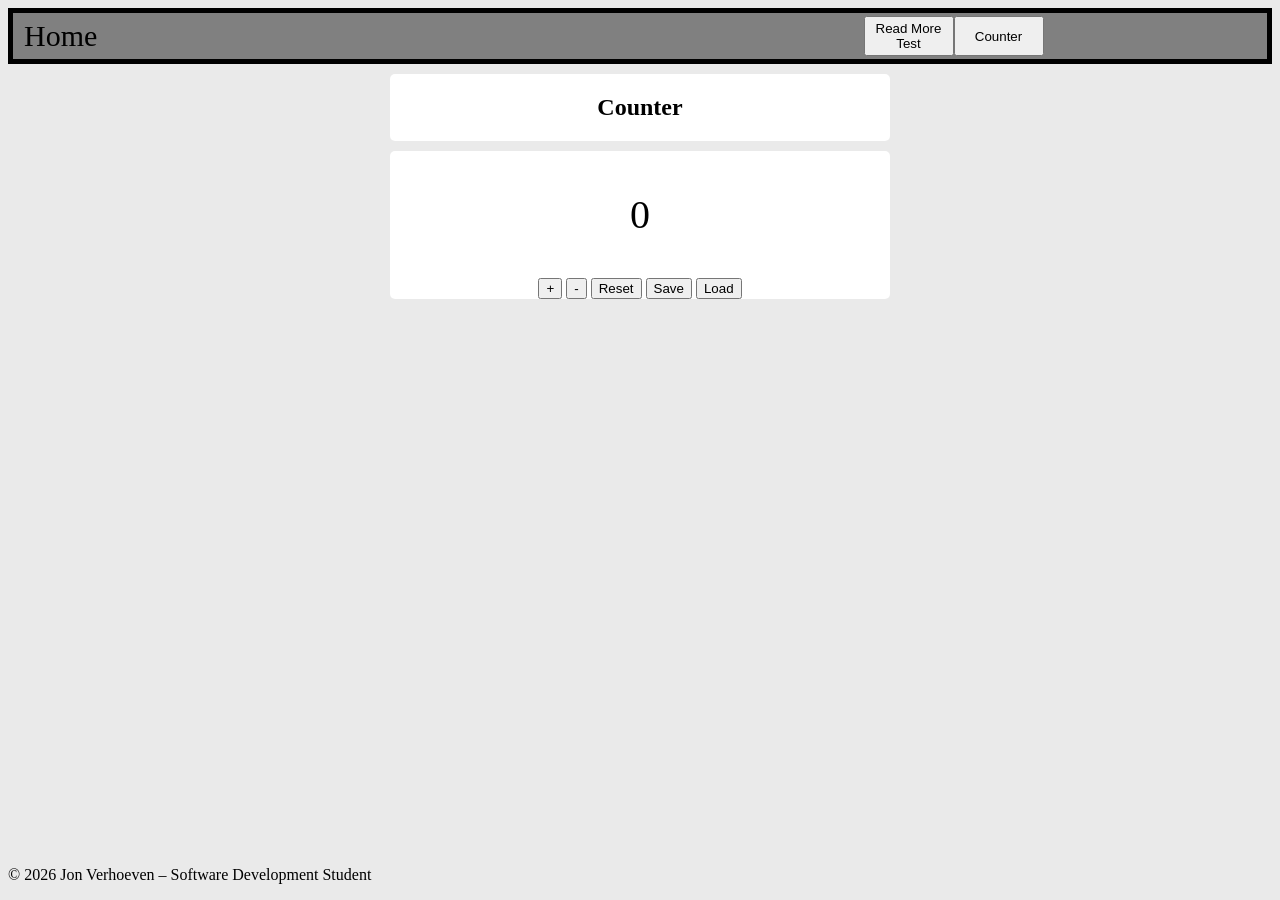
==== counter.html @ 78af82de "read more en nav balk" ====
<!DOCTYPE html>
<html lang="en">
<head>
    <meta charset="UTF-8">
    <meta name="viewport" content="width=device-width, initial-scale=1.0">
    <title>Document</title>
    <link rel="stylesheet" href="style/style.css">
    <script src="script/scipt.js"></script>
</head>
<body>
    <header>
        <nav class="homeButNav">
            <a href="index.html"><button class="homeButton">Home</button></a>
        </nav>
        <nav class="navBar">
            <a href="home.html"><button class="navBarBut">Read More Test</button></a>
            <button class="navBarBut">Counter</button>
        </nav>
    </header>
    <section class="main">
        <div class="titel">
            <h2>Counter</h2>
        </div>
        <div class="sect">
            <p id="count" style="font-size:40px;">0</p>

            <button onclick="increaseCount()">+</button>
            <button onclick="decreaseCount()">-</button>
            <button onclick="resetCount()">Reset</button>
            <button onclick="saveCount()">Save</button>
            <button onclick="loadCount()">Load</button>
        </div>
    </section>
    <footer class="container">
        <p>© 2026 Jon Verhoeven – Software Development Student</p>
    </footer>
</body>
</html>
---- style/style.css ----
body {
    background-color: rgb(234, 234, 234);
    
}

header {
    background-color: gray;
    display: flex;
    justify-content: space-evenly;
    justify-items: stretch;
    border: 5px solid black;
}

.navBar {
    display: flex;
    justify-content: center;
    align-items: center;
    width: 100%;
}

.navBarBut {
    width: 90px;
    height: 40px;
}

.homeButNav {
    display: flex;
    width: 100%;
}

.main {
    display: flex;
    flex-direction: column;
    justify-content: center;
    align-items: center;
}

div {
    background-color: white;
    text-align: center;
    border-radius: 5px;
    width: 500px;
    margin-top: 10px;
}

footer {
    position: fixed;
    bottom: 0;
}

.homeButton {
    background: transparent;
    border: none !important;
    font-family: copperplate, fantasy;
    font-size: 30px;
    cursor: pointer;
    margin: 5px;
}

.homeButton:hover {
    text-shadow: 2px 2px 8px rgba(40, 40, 40, 0.8);
}
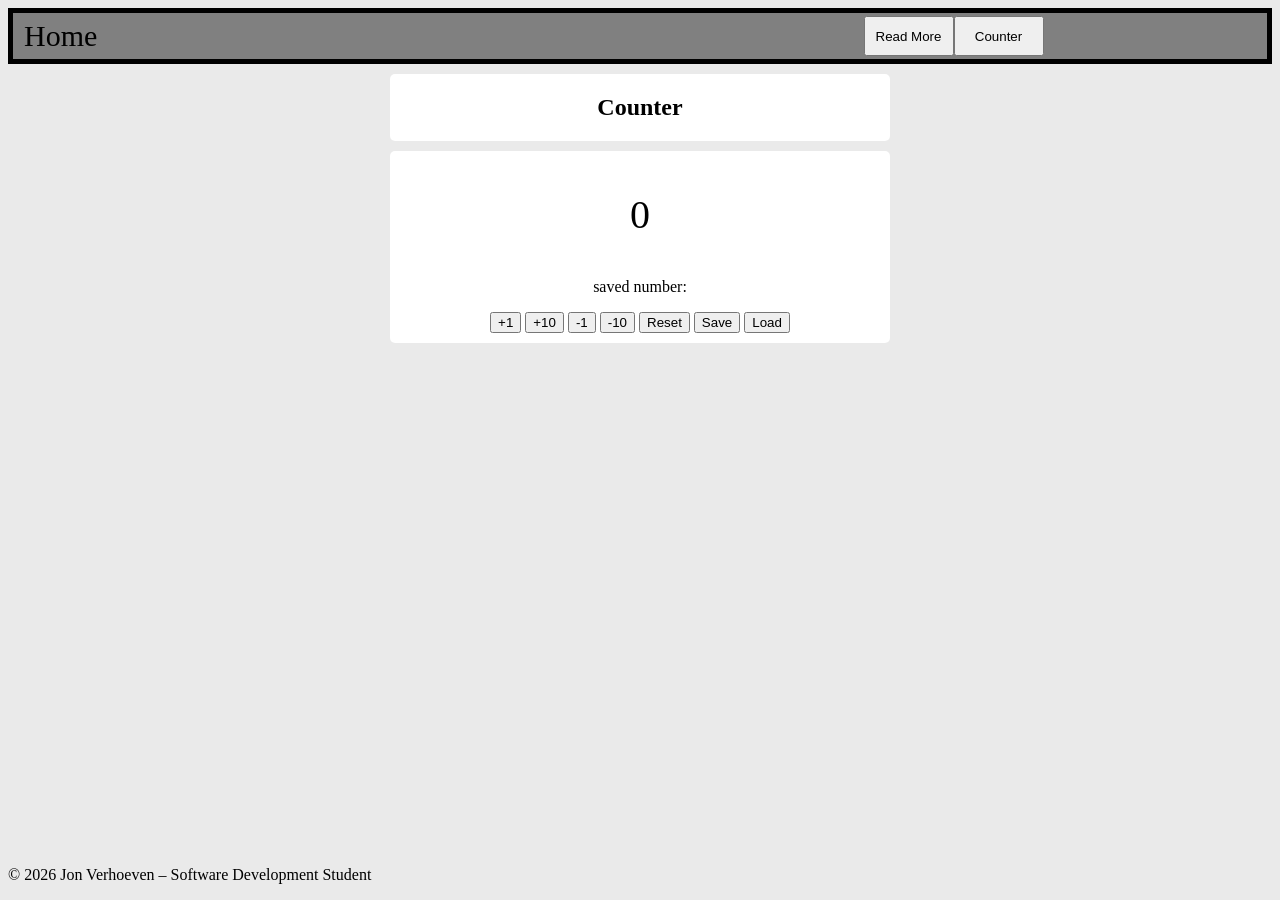
==== commit f1ef9031: "Big Money dropdown" ====
--- a/counter.html
+++ b/counter.html
@@ -7,13 +7,13 @@
     <link rel="stylesheet" href="style/style.css">
     <script src="script/scipt.js"></script>
 </head>
-<body>
+<body onload="updateSaved()">
     <header>
         <nav class="homeButNav">
             <a href="index.html"><button class="homeButton">Home</button></a>
         </nav>
         <nav class="navBar">
-            <a href="home.html"><button class="navBarBut">Read More Test</button></a>
+            <a href="home.html"><button class="navBarBut">Read More</button></a>
             <button class="navBarBut">Counter</button>
         </nav>
     </header>
@@ -23,12 +23,16 @@
         </div>
         <div class="sect">
             <p id="count" style="font-size:40px;">0</p>
+            <p>saved number:</p>
+            <p id="saved">none</p>
 
-            <button onclick="increaseCount()">+</button>
-            <button onclick="decreaseCount()">-</button>
-            <button onclick="resetCount()">Reset</button>
-            <button onclick="saveCount()">Save</button>
-            <button onclick="loadCount()">Load</button>
+            <button class="CounterBut" onclick="increaseCount()">+1</button>
+            <button class="CounterBut" onclick="increaseCountBy10()">+10</button>
+            <button class="CounterBut" onclick="decreaseCount()">-1</button>
+            <button class="CounterBut" onclick="decreaseCountBy10()">-10</button>
+            <button class="CounterBut" onclick="resetCount()">Reset</button>
+            <button class="CounterBut" onclick="saveCount()">Save</button>
+            <button class="CounterBut" onclick="loadCount()">Load</button>
         </div>
     </section>
     <footer class="container">
--- a/style/style.css
+++ b/style/style.css
@@ -1,7 +1,4 @@
-body {
-    background-color: rgb(234, 234, 234);
-    
-}
+/*Navigatie balk*/
 
 header {
     background-color: gray;
@@ -18,7 +15,7 @@
     width: 100%;
 }
 
-.navBarBut {
+.navBarBut, .dropbtn {
     width: 90px;
     height: 40px;
 }
@@ -28,6 +25,13 @@
     width: 100%;
 }
 
+/*Body*/
+
+body {
+    background-color: rgb(234, 234, 234);
+    
+}
+
 .main {
     display: flex;
     flex-direction: column;
@@ -35,7 +39,15 @@
     align-items: center;
 }
 
-div {
+.sect, .titel {
+    background-color: white;
+    text-align: center;
+    border-radius: 5px;
+    width: 500px;
+    margin-top: 10px;
+}
+
+.sectIndex {
     background-color: white;
     text-align: center;
     border-radius: 5px;
@@ -48,6 +60,8 @@
     bottom: 0;
 }
 
+/*Buttons*/
+
 .homeButton {
     background: transparent;
     border: none !important;
@@ -59,4 +73,51 @@
 
 .homeButton:hover {
     text-shadow: 2px 2px 8px rgba(40, 40, 40, 0.8);
+}
+
+.CounterBut {
+    margin-bottom: 10px;
+}
+
+#myBtn {
+    margin-bottom: 10px;
+
+}
+
+#indexButton {
+    margin-top: 10px;
+    margin-bottom: 10px;
+}
+
+/*Dropdown menu*/
+.dropdown-content {
+    display: none;
+    width: 120px;
+    right: 0;
+    position: absolute;
+    border: 3px solid lightgray;
+    box-shadow: 0px 8px 16px 0px rgba(0,0,0,0.2);
+}
+
+.dropdown-content a {
+    display: block;
+    background-color: white;
+    color: black;
+    text-decoration: none;
+    padding-right: 8px;
+    padding-bottom: 8px;
+    padding-top: 8px;
+    padding-left: 4px;
+}
+
+.dropdown-content a:hover {
+    background-color: beige;
+}
+
+.dropdown {
+    position: relative;
+}
+
+.dropdown:hover .dropdown-content {
+    display: block;
 }
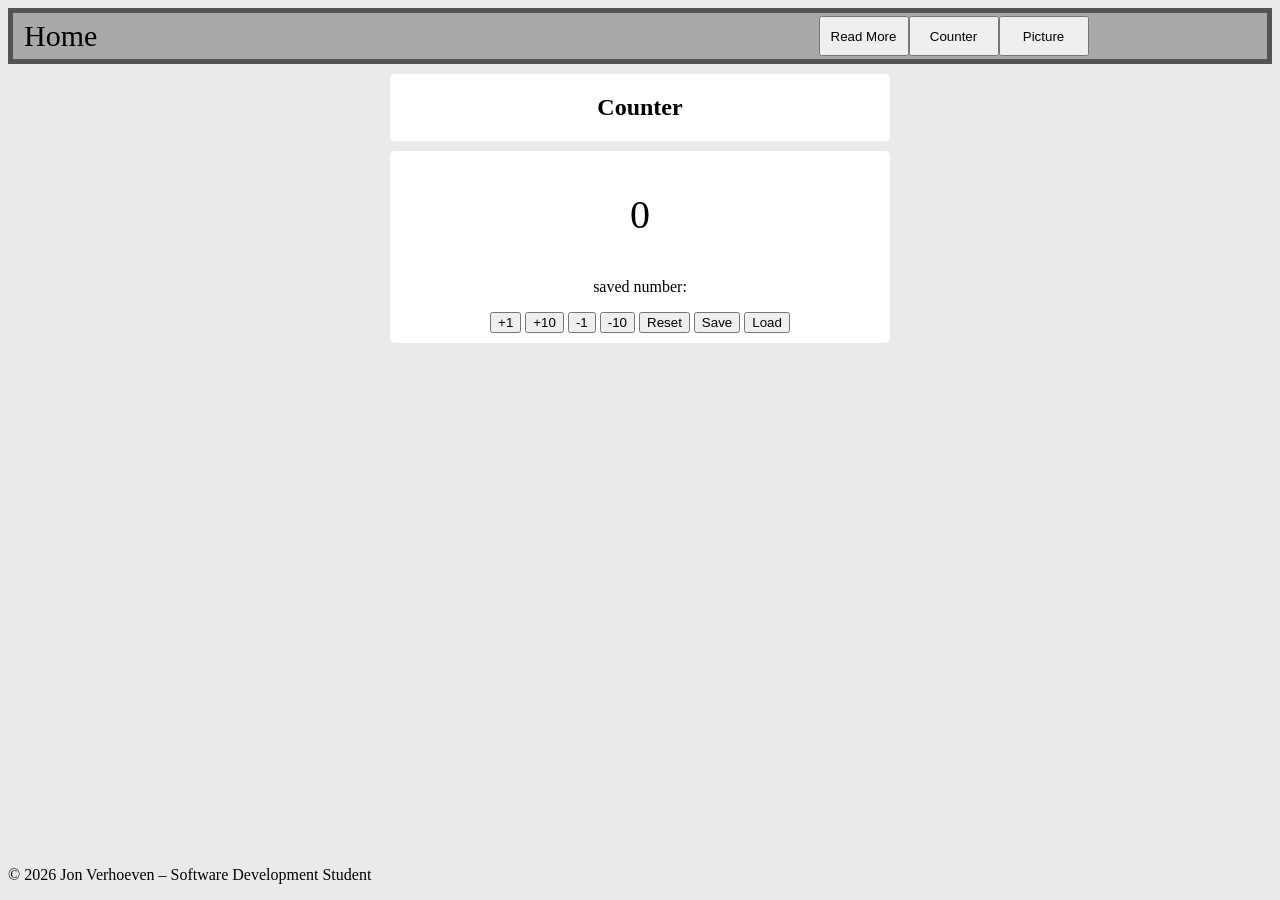
==== commit 039c6ed1: "secret game(beginning) added a secret link. game still has to be made." ====
--- a/counter.html
+++ b/counter.html
@@ -15,11 +15,14 @@
         <nav class="navBar">
             <a href="home.html"><button class="navBarBut">Read More</button></a>
             <button class="navBarBut">Counter</button>
+            <a href="picture.html"><button class="navBarBut">Picture</button></a>
+
         </nav>
     </header>
     <section class="main">
         <div class="titel">
             <h2>Counter</h2>
+            <a href="secret.html"  id="secretBut" target="_blank"><button>Secret</button></a>
         </div>
         <div class="sect">
             <p id="count" style="font-size:40px;">0</p>
--- a/style/style.css
+++ b/style/style.css
@@ -1,11 +1,11 @@
 /*Navigatie balk*/
 
 header {
-    background-color: gray;
+    background-color: darkgray;
     display: flex;
     justify-content: space-evenly;
     justify-items: stretch;
-    border: 5px solid black;
+    border: 5px solid rgb(84, 84, 84);
 }
 
 .navBar {
@@ -89,6 +89,18 @@
     margin-bottom: 10px;
 }
 
+#secretBut {
+    display: none;
+    margin-bottom: 10px;
+}
+
+#secretBut button {
+    background-color: limegreen;
+    border: 4px solid red;
+    color: pink;
+    cursor: pointer;
+}
+
 /*Dropdown menu*/
 .dropdown-content {
     display: none;
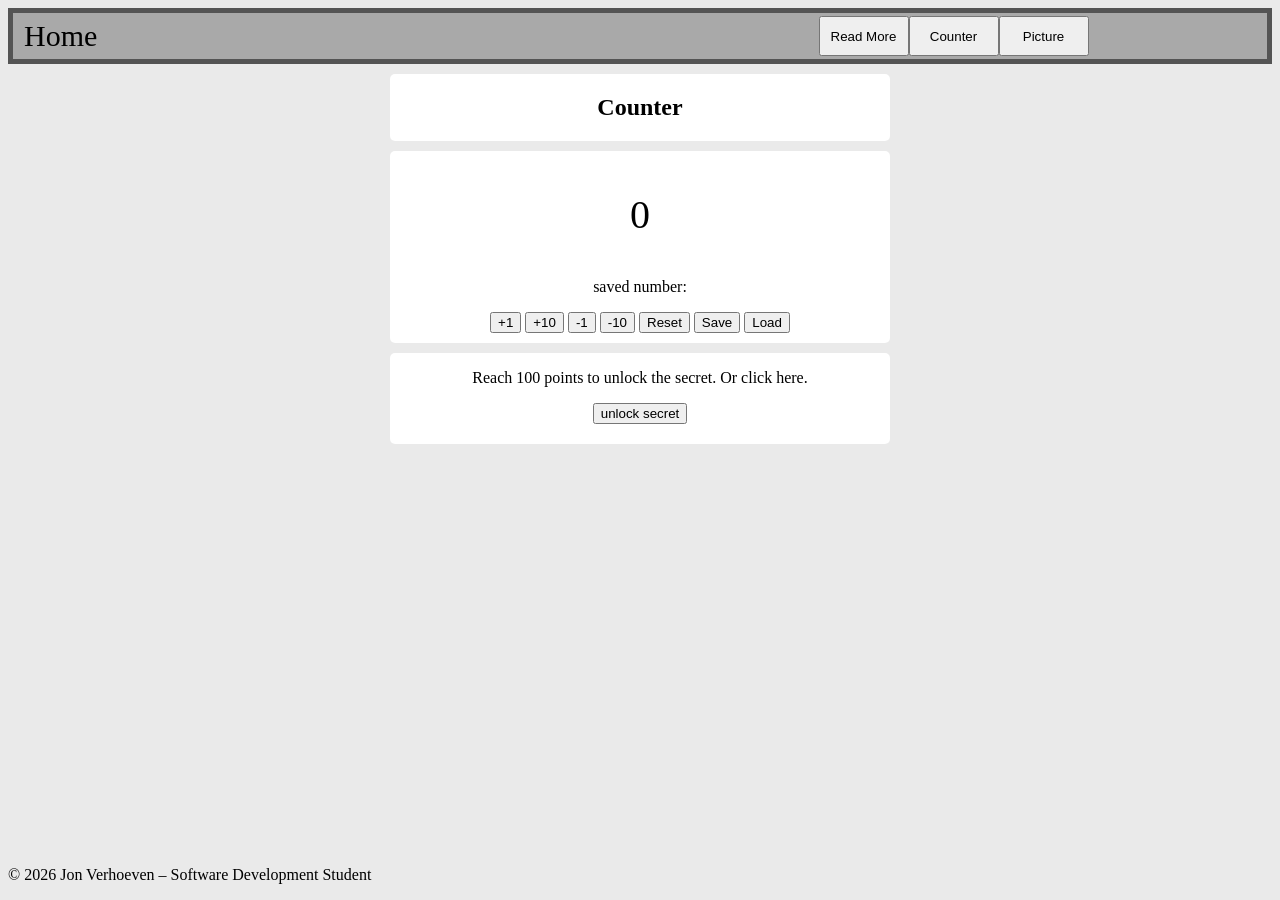
==== commit fbb945ca: "game update Upgrades are remembered, restart button in game and unlock secret button on counter page" ====
--- a/counter.html
+++ b/counter.html
@@ -38,6 +38,12 @@
             <button class="CounterBut" onclick="loadCount()">Load</button>
         </div>
     </section>
+    <section class="main">
+        <div class="sect">
+            <p>Reach 100 points to unlock the secret. Or click here.</p>
+            <button id="unlockBut" onclick="unlockSecret()">unlock secret</button>
+        </div>
+    </section>
     <footer class="container">
         <p>© 2026 Jon Verhoeven – Software Development Student</p>
     </footer>
--- a/style/style.css
+++ b/style/style.css
@@ -32,7 +32,7 @@
     
 }
 
-.main {
+.main{
     display: flex;
     flex-direction: column;
     justify-content: center;
@@ -77,6 +77,10 @@
 
 .CounterBut {
     margin-bottom: 10px;
+}
+
+#unlockBut {
+    margin-bottom: 20px;
 }
 
 #myBtn {
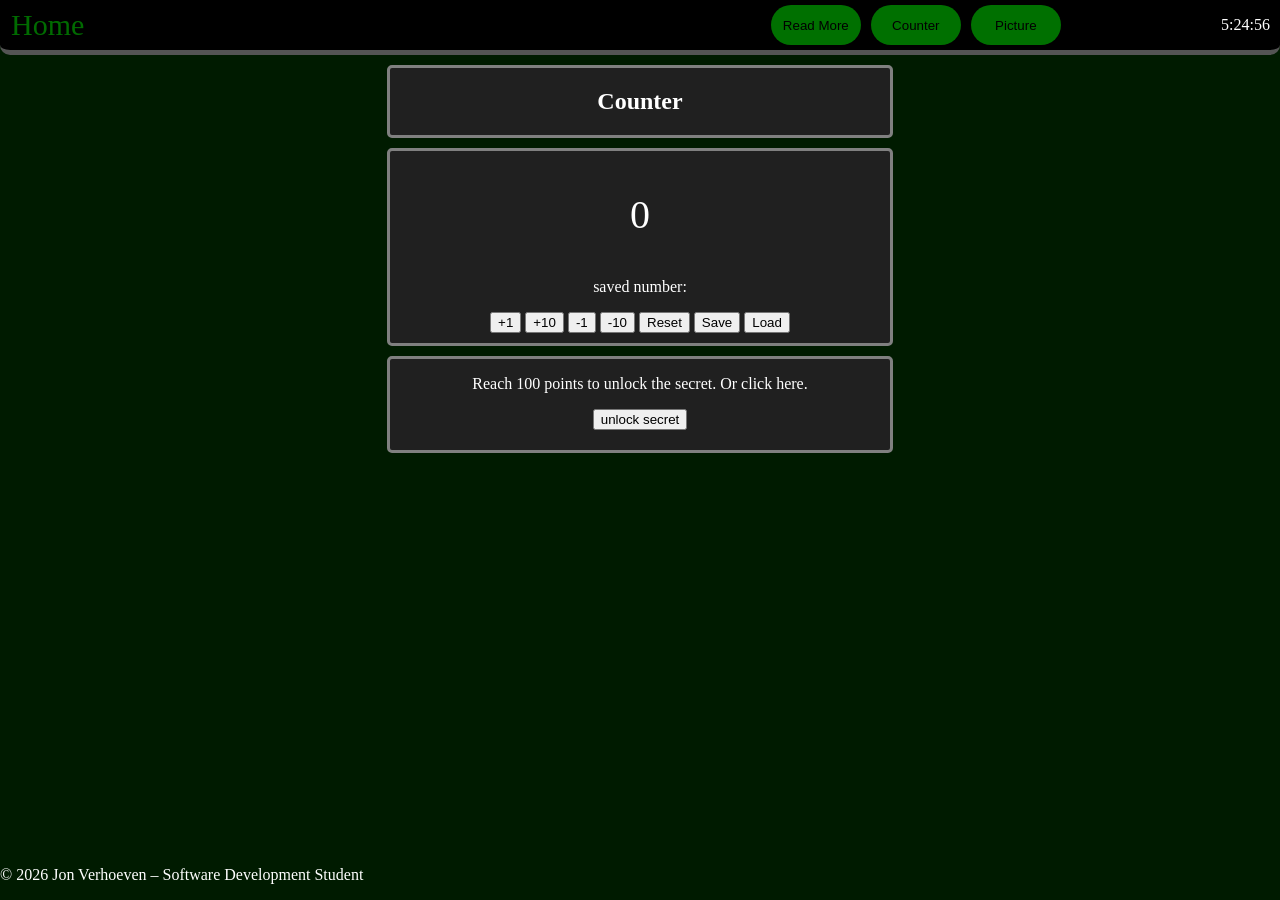
==== commit 1c950451: "alarm and make up" ====
--- a/counter.html
+++ b/counter.html
@@ -13,10 +13,13 @@
             <a href="index.html"><button class="homeButton">Home</button></a>
         </nav>
         <nav class="navBar">
-            <a href="home.html"><button class="navBarBut">Read More</button></a>
-            <button class="navBarBut">Counter</button>
-            <a href="picture.html"><button class="navBarBut">Picture</button></a>
+            <a href="home.html" class="navBarButa"><button class="navBarBut">Read More</button></a>
+            <button class="navBarButClicked">Counter</button>
+            <a href="picture.html" class="navBarButa"><button class="navBarBut">Picture</button></a>
 
+        </nav>
+        <nav class="navTime">
+            <div class="clock">time</div>
         </nav>
     </header>
     <section class="main">
@@ -37,8 +40,6 @@
             <button class="CounterBut" onclick="saveCount()">Save</button>
             <button class="CounterBut" onclick="loadCount()">Load</button>
         </div>
-    </section>
-    <section class="main">
         <div class="sect">
             <p>Reach 100 points to unlock the secret. Or click here.</p>
             <button id="unlockBut" onclick="unlockSecret()">unlock secret</button>
--- a/style/style.css
+++ b/style/style.css
@@ -1,11 +1,13 @@
 /*Navigatie balk*/
 
 header {
-    background-color: darkgray;
+    background-color: rgb(0, 0, 0);
     display: flex;
     justify-content: space-evenly;
     justify-items: stretch;
-    border: 5px solid rgb(84, 84, 84);
+    align-items: center;
+    border-bottom: 5px solid rgb(84, 84, 84);
+    border-radius: 0px 0px 10px 10px;
 }
 
 .navBar {
@@ -15,9 +17,52 @@
     width: 100%;
 }
 
-.navBarBut, .dropbtn {
+.navBarIndex {
+    display: flex;
+    justify-content: center;
+    align-items: center;
+    width: 100%;
+    height: 100%;
+}
+
+.navBarBut {
+    background-color: rgb(0, 112, 0);
     width: 90px;
     height: 40px;
+    border: none;
+    border-radius: 25px;
+}
+
+.navBarBut:hover {
+    background-color: rgb(0, 94, 0);
+}
+
+.navBarButClicked {
+    background-color: rgb(0, 112, 0);
+    width: 90px;
+    height: 40px;
+    border: none;
+    border-radius: 25px;
+    margin: 5px;
+}
+
+.navBarButa {
+    margin: 5px;
+    width: 90px;
+    height: 100%;
+}
+
+.dropbtn {
+    background-color: rgb(0, 38, 0);
+    width: 90px;
+    height: 40px;
+    margin: 5px;
+    color:white;
+    border: 3px solid rgb(84, 84, 84);
+}
+
+.dropbtn:hover {
+    background-color: rgb(0, 71, 0);
 }
 
 .homeButNav {
@@ -25,11 +70,15 @@
     width: 100%;
 }
 
+.clock {
+    margin-right: 10px;
+    color: white;
+}
 /*Body*/
 
 body {
-    background-color: rgb(234, 234, 234);
-    
+    background-color: rgb(0, 27, 0);
+    margin: 0;
 }
 
 .main{
@@ -40,19 +89,12 @@
 }
 
 .sect, .titel {
-    background-color: white;
+    background-color: rgb(32, 32, 32);
     text-align: center;
     border-radius: 5px;
     width: 500px;
     margin-top: 10px;
-}
-
-.sectIndex {
-    background-color: white;
-    text-align: center;
-    border-radius: 5px;
-    width: 500px;
-    margin-top: 10px;
+    border: 3px solid gray;
 }
 
 footer {
@@ -60,9 +102,17 @@
     bottom: 0;
 }
 
+h2, p, h1 {
+    color: white;
+}
+
+#alarmPic {
+    width: 200px;
+}
 /*Buttons*/
 
 .homeButton {
+    color: rgb(0, 107, 0);
     background: transparent;
     border: none !important;
     font-family: copperplate, fantasy;
@@ -72,7 +122,15 @@
 }
 
 .homeButton:hover {
-    text-shadow: 2px 2px 8px rgba(40, 40, 40, 0.8);
+    text-shadow: 2px 2px 8px rgba(255, 255, 255, 0.8);
+}
+
+.homeButton:active {
+    color: transparent;
+    text-shadow: 2px 2px 0px rgba(0, 107, 0, 0.8);
+    -webkit-background-clip: text;
+    -moz-background-clip: text;
+    background-clip: text;
 }
 
 .CounterBut {
@@ -132,8 +190,9 @@
 
 .dropdown {
     position: relative;
+    height: 100%;
 }
 
 .dropdown:hover .dropdown-content {
     display: block;
-}+}
